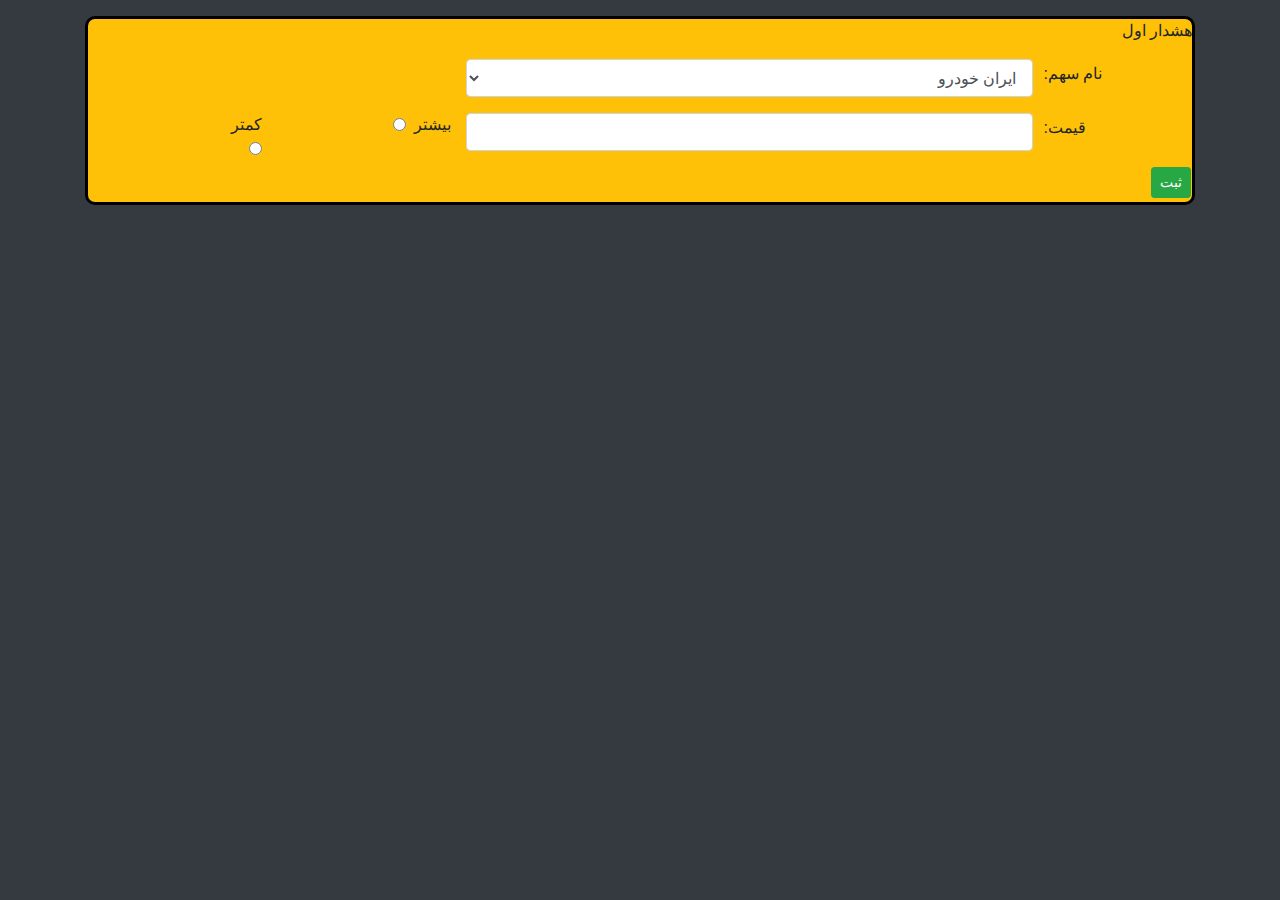
==== Index.html @ d20326a0 "1" ====
<!DOCTYPE html>
<html lang="en">
  <head>
    <meta charset="UTF-8" />
    <meta http-equiv="X-UA-Compatible" content="IE=edge" />
    <meta name="viewport" content="width=device-width, initial-scale=1.0" />
    <title>Alarm_page</title>
    <link
      rel="stylesheet"
      href="https://maxcdn.bootstrapcdn.com/bootstrap/4.0.0/css/bootstrap.min.css"
      integrity="sha384-Gn5384xqQ1aoWXA+058RXPxPg6fy4IWvTNh0E263XmFcJlSAwiGgFAW/dAiS6JXm"
      crossorigin="anonymous"
    />
    <link rel="stylesheet" href="./style.css" />
  </head>
  <body class="bg-dark">
    <header></header>
    <main>
      <div class="container mt-3">
        <!-- List of all alarms -->
        <section class="alarm-section my-1">
          <div class="alarm bg-warning text-right">
            <p>هشدار اول</p>
            <form action="" class="row">
              <div class="form-group col-8 d-flex">
                <label for="portion" class=" align-self-center">نام سهم:</label>
                <select name="portion" id="Portion" class="form-control">
                  <option value="">ایران خودرو</option>
                </select>
              </div>
              <div class="form-group col-8 d-flex">
                <label for="Price" class="align-self-center">قیمت:</label>
                <input
                  type="number"
                  name="Price"
                  id="Price"
                  class="form-control"
                />
              </div>
              <div class="form-check p-0 col-2">
                <label class="form-check-label pl-2" for="More">بیشتر</label>
                <input
                  class="form-check-input"
                  type="radio"
                  name="MoreOrLess"
                  id="More"
                />
              </div>
              <div class="form-check p-0 col-2">
                <label class="form-check-label pl-2" for="Less">کمتر</label>
                <input
                  class="form-check-input d-sm-block"
                  type="radio"
                  name="MoreOrLess"
                  id="Less"
                />
                </div>
                <div class="mb-1 mx-3">
                    <button class="btn btn-success btn-sm">ثبت</button>
                </div>
              </div>
            </form>
          </div>
        </section>
      </div>
    </main>
    <!-- Bootstrap CDN -->
    <script
      src="https://code.jquery.com/jquery-3.2.1.slim.min.js"
      integrity="sha384-KJ3o2DKtIkvYIK3UENzmM7KCkRr/rE9/Qpg6aAZGJwFDMVNA/GpGFF93hXpG5KkN"
      crossorigin="anonymous"
    ></script>
    <script
      src="https://cdnjs.cloudflare.com/ajax/libs/popper.js/1.12.9/umd/popper.min.js"
      integrity="sha384-ApNbgh9B+Y1QKtv3Rn7W3mgPxhU9K/ScQsAP7hUibX39j7fakFPskvXusvfa0b4Q"
      crossorigin="anonymous"
    ></script>
    <script
      src="https://maxcdn.bootstrapcdn.com/bootstrap/4.0.0/js/bootstrap.min.js"
      integrity="sha384-JZR6Spejh4U02d8jOt6vLEHfe/JQGiRRSQQxSfFWpi1MquVdAyjUar5+76PVCmYl"
      crossorigin="anonymous"
    ></script>
    <!-- End Bootstrap CDN -->
  </body>
</html>
---- style.css ----
* {
  margin: 0;
  padding: 0;
  direction: rtl;
}

/*========== main */
/* alarm section */

.alarm-section {
  direction: rtl;
}

.alarm .form-group label {
  width: 15vw;
  text-align: end;
  margin-left: 10px;
}

.alarm {
  /* background: rgb(212, 223, 143); */
  border: solid black;
  border-radius: 10px;
}
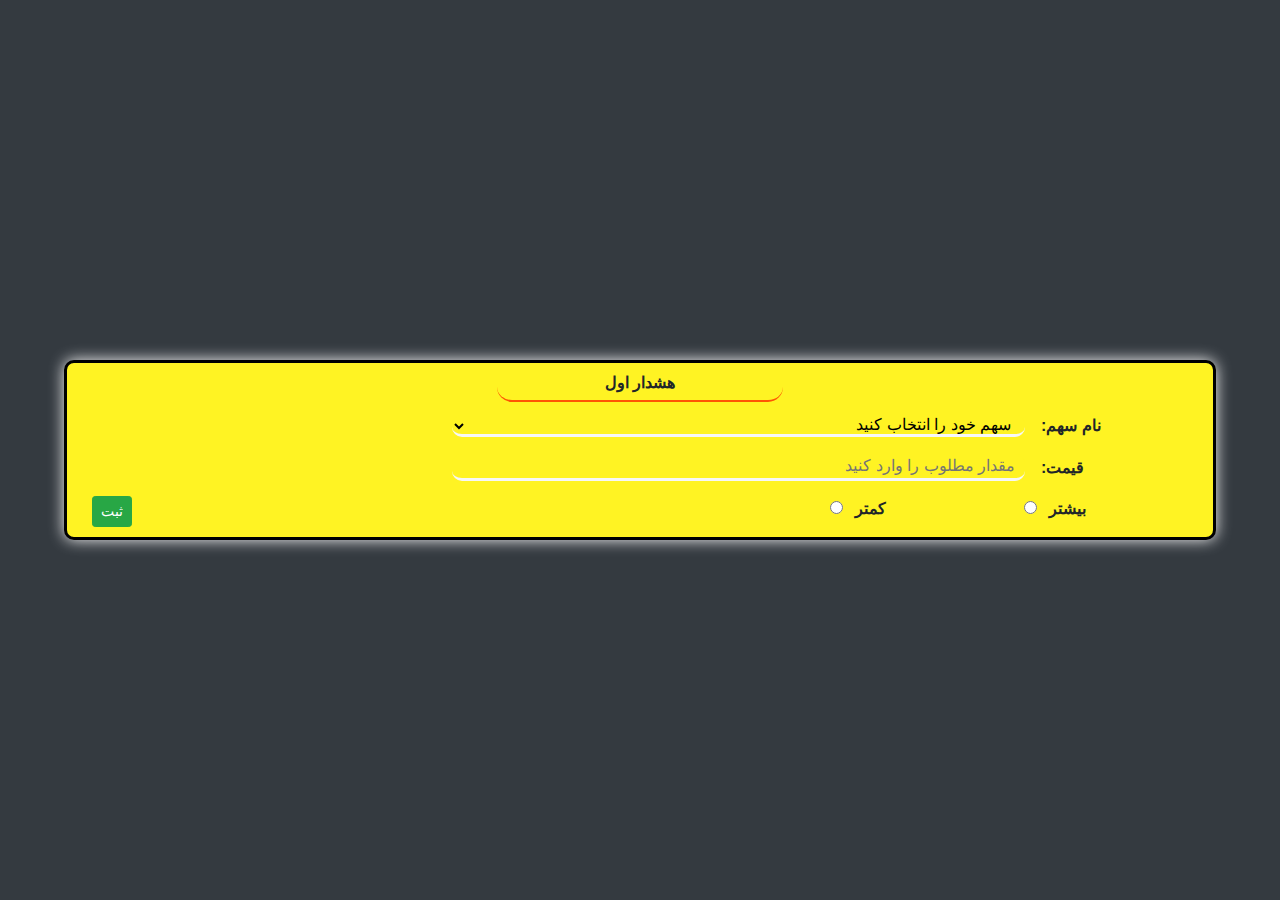
==== commit 2d94dc67: "2" ====
--- a/Index.html
+++ b/Index.html
@@ -16,53 +16,50 @@
   <body class="bg-dark">
     <header></header>
     <main>
-      <div class="container mt-3">
-        <!-- List of all alarms -->
-        <section class="alarm-section my-1">
-          <div class="alarm bg-warning text-right">
-            <p>هشدار اول</p>
-            <form action="" class="row">
-              <div class="form-group col-8 d-flex">
-                <label for="portion" class=" align-self-center">نام سهم:</label>
-                <select name="portion" id="Portion" class="form-control">
-                  <option value="">ایران خودرو</option>
-                </select>
-              </div>
-              <div class="form-group col-8 d-flex">
-                <label for="Price" class="align-self-center">قیمت:</label>
-                <input
-                  type="number"
-                  name="Price"
-                  id="Price"
-                  class="form-control"
-                />
-              </div>
-              <div class="form-check p-0 col-2">
-                <label class="form-check-label pl-2" for="More">بیشتر</label>
-                <input
-                  class="form-check-input"
-                  type="radio"
-                  name="MoreOrLess"
-                  id="More"
-                />
-              </div>
-              <div class="form-check p-0 col-2">
-                <label class="form-check-label pl-2" for="Less">کمتر</label>
-                <input
-                  class="form-check-input d-sm-block"
-                  type="radio"
-                  name="MoreOrLess"
-                  id="Less"
-                />
-                </div>
-                <div class="mb-1 mx-3">
-                    <button class="btn btn-success btn-sm">ثبت</button>
-                </div>
-              </div>
-            </form>
-          </div>
-        </section>
-      </div>
+      <!-- List of all alarms -->
+      <section class="alarm-section">
+        <div class="alarm text-right">
+          <p class="alarm-text text-center my-2">هشدار اول</p>
+          <form action="" class="d-flex flex-column">
+            <div class="form d-flex mt-1">
+              <label
+                for="portion"
+                class="form-input-label align-self-center text-left ml-3"
+                >نام سهم:</label
+              >
+              <select name="portion" id="Portion" class="input">
+                <option value="" selected hidden>سهم خود را انتخاب کنید</option>
+                <option value="" class="">ایران خودرو</option>
+                <option value="">ایران خودرو</option>
+              </select>
+            </div>
+            <div class="form d-flex mt-3 mb-0">
+              <label for="Price" class="form-input-label text-left ml-3"
+                >قیمت:</label
+              >
+              <input
+                type="text"
+                name="Price"
+                id="Price"
+                class="input"
+                placeholder="مقدار مطلوب را وارد کنید"
+              />
+            </div>
+            <div class="my-3">
+              <label class="form-check-label pl-2 text-left" for="More"
+                >بیشتر</label
+              >
+              <input class="" type="radio" name="MoreOrLess" id="More" />
+              <label class="form-check-label pl-2 text-left" for="Less"
+                >کمتر</label
+              >
+              <input class="" type="radio" name="MoreOrLess" id="Less" />
+            </div>
+            <button class="btn btn-success btn-sm">ثبت</button>
+          </form>
+        </div>
+      </section>
+      <!--End List of all alarms -->
     </main>
     <!-- Bootstrap CDN -->
     <script
--- a/style.css
+++ b/style.css
@@ -4,8 +4,34 @@
   direction: rtl;
 }
 
+:root {
+  --mainyellow: #fff323;
+  --mainorange: #ff5403;
+  --maingrey: #f7f7f7;
+  --maingreen: #95cd41;
+}
 /*========== main */
+
+main {
+  height: 100vh;
+  display: flex;
+  align-items: center;
+}
+
 /* alarm section */
+
+.alarm-text {
+  border-bottom: #ff5403 2px solid;
+  border-radius: 15px;
+  width: 25%;
+  margin: 0 auto;
+  padding-bottom: 5px;
+}
+
+.alarm-section {
+  width: 90%;
+  margin: auto;
+}
 
 .alarm-section {
   direction: rtl;
@@ -14,11 +40,54 @@
 .alarm .form-group label {
   width: 15vw;
   text-align: end;
-  margin-left: 10px;
+  padding-left: 10px;
 }
 
 .alarm {
-  /* background: rgb(212, 223, 143); */
+  background: var(--mainyellow);
   border: solid black;
   border-radius: 10px;
+  font-weight: 700;
+  box-shadow: 0px 0px 15px var(--maingrey);
+  position: relative;
 }
+
+/* form */
+
+.input {
+  background: var(--mainyellow);
+  border: none;
+  border-bottom: var(--maingrey) solid;
+  width: 50%;
+  outline: none;
+  transition: width 0.4s;
+  border-radius: 10px;
+  padding: 0 10px;
+}
+
+.input:focus {
+  background: var(--mainyellow);
+  /* border: none; */
+  width: 75%;
+  /* outline: none; */
+}
+.form-input-label {
+  width: 15%;
+  display: inline-block;
+  margin-bottom: 0;
+}
+.form-check-label {
+  width: 15%;
+}
+
+.form {
+  display: flex;
+  align-items: center;
+  /* justify-content: center; */
+}
+
+.btn {
+  position: absolute;
+  bottom: 10px;
+  left: 25px;
+}
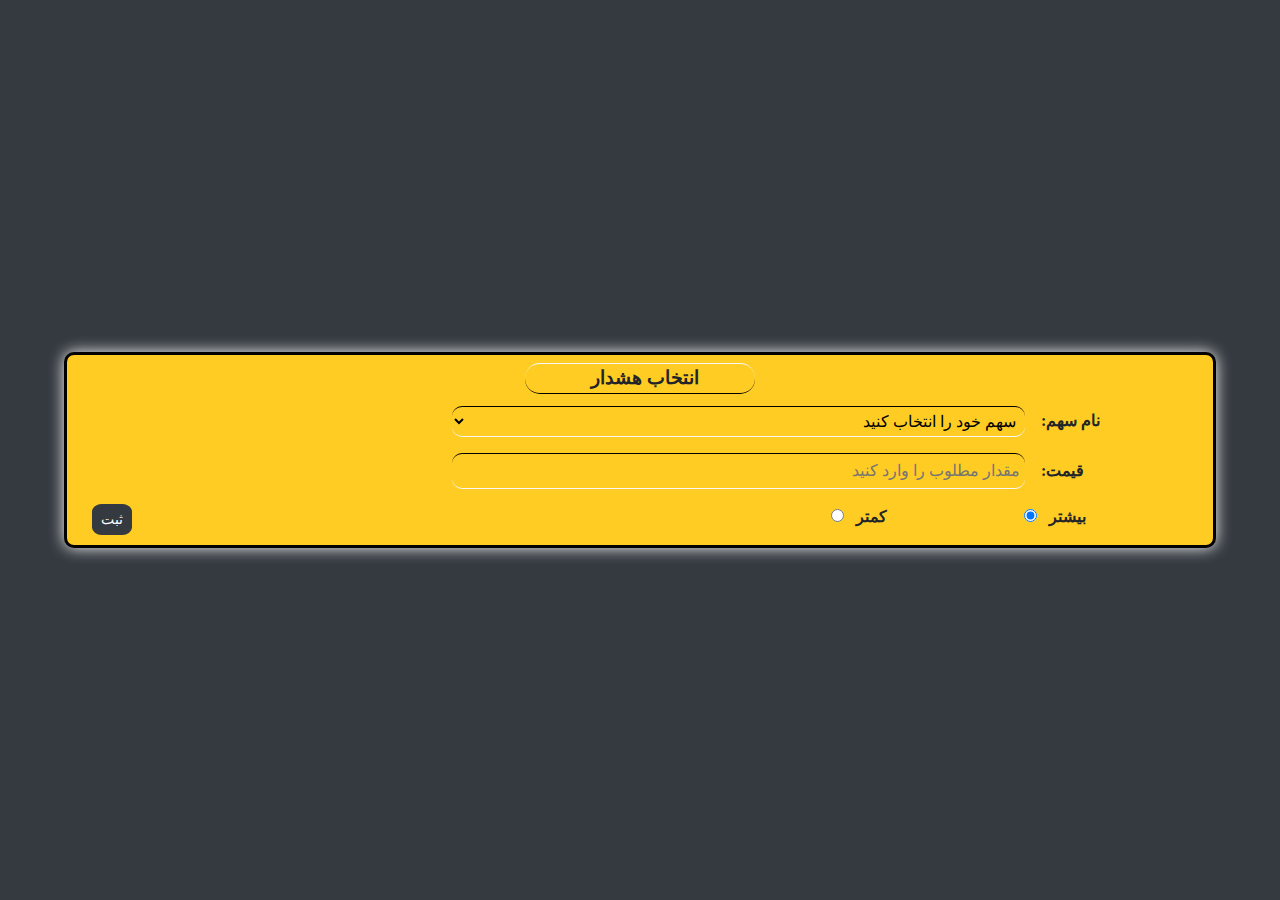
==== commit 9bed7f33: "3" ====
--- a/Index.html
+++ b/Index.html
@@ -5,13 +5,22 @@
     <meta http-equiv="X-UA-Compatible" content="IE=edge" />
     <meta name="viewport" content="width=device-width, initial-scale=1.0" />
     <title>Alarm_page</title>
+    <!--Bootstrap CDN-->
     <link
       rel="stylesheet"
       href="https://maxcdn.bootstrapcdn.com/bootstrap/4.0.0/css/bootstrap.min.css"
       integrity="sha384-Gn5384xqQ1aoWXA+058RXPxPg6fy4IWvTNh0E263XmFcJlSAwiGgFAW/dAiS6JXm"
       crossorigin="anonymous"
     />
+    <!--Custom CSS style-->
     <link rel="stylesheet" href="./style.css" />
+    <!--Font stylesheet-->
+    <link
+      rel="stylesheet"
+      media="screen"
+      href="https://fontlibrary.org//face/iranian-sans"
+      type="text/css"
+    />
   </head>
   <body class="bg-dark">
     <header></header>
@@ -19,7 +28,7 @@
       <!-- List of all alarms -->
       <section class="alarm-section">
         <div class="alarm text-right">
-          <p class="alarm-text text-center my-2">هشدار اول</p>
+          <p class="alarm-text text-center my-2">انتخاب هشدار</p>
           <form action="" class="d-flex flex-column">
             <div class="form d-flex mt-1">
               <label
@@ -27,7 +36,7 @@
                 class="form-input-label align-self-center text-left ml-3"
                 >نام سهم:</label
               >
-              <select name="portion" id="Portion" class="input">
+              <select name="portion" id="Portion" class="input" required>
                 <option value="" selected hidden>سهم خود را انتخاب کنید</option>
                 <option value="" class="">ایران خودرو</option>
                 <option value="">ایران خودرو</option>
@@ -43,19 +52,21 @@
                 id="Price"
                 class="input"
                 placeholder="مقدار مطلوب را وارد کنید"
+                required
+                autocomplete="off"
               />
             </div>
             <div class="my-3">
               <label class="form-check-label pl-2 text-left" for="More"
                 >بیشتر</label
               >
-              <input class="" type="radio" name="MoreOrLess" id="More" />
+              <input type="radio" name="MoreOrLess" id="More" checked />
               <label class="form-check-label pl-2 text-left" for="Less"
                 >کمتر</label
               >
               <input class="" type="radio" name="MoreOrLess" id="Less" />
             </div>
-            <button class="btn btn-success btn-sm">ثبت</button>
+            <button class="btn btn-dark btn-sm">ثبت</button>
           </form>
         </div>
       </section>
--- a/style.css
+++ b/style.css
@@ -2,10 +2,13 @@
   margin: 0;
   padding: 0;
   direction: rtl;
+  font-family: "IranianSans";
+  /* font-weight: 700; */
+  font-style: normal;
 }
 
 :root {
-  --mainyellow: #fff323;
+  --mainyellow: #ffcc23;
   --mainorange: #ff5403;
   --maingrey: #f7f7f7;
   --maingreen: #95cd41;
@@ -21,11 +24,14 @@
 /* alarm section */
 
 .alarm-text {
-  border-bottom: #ff5403 2px solid;
+  border-bottom: black 1px solid;
+  border-top: var(--maingrey) solid 1px;
   border-radius: 15px;
-  width: 25%;
+  width: 20%;
   margin: 0 auto;
-  padding-bottom: 5px;
+  padding-left: 10px;
+  font-size: 1.2rem;
+  /* padding: 5px 0px; */
 }
 
 .alarm-section {
@@ -57,19 +63,18 @@
 .input {
   background: var(--mainyellow);
   border: none;
-  border-bottom: var(--maingrey) solid;
+  border-bottom: var(--maingrey) solid 1px;
+  border-top: black solid 1px;
   width: 50%;
   outline: none;
   transition: width 0.4s;
   border-radius: 10px;
-  padding: 0 10px;
+  padding: 5px 5px;
 }
 
 .input:focus {
   background: var(--mainyellow);
-  /* border: none; */
   width: 75%;
-  /* outline: none; */
 }
 .form-input-label {
   width: 15%;
@@ -83,11 +88,12 @@
 .form {
   display: flex;
   align-items: center;
-  /* justify-content: center; */
 }
 
 .btn {
   position: absolute;
   bottom: 10px;
   left: 25px;
+  border-radius: 25%;
+  /* padding: 10px; */
 }
